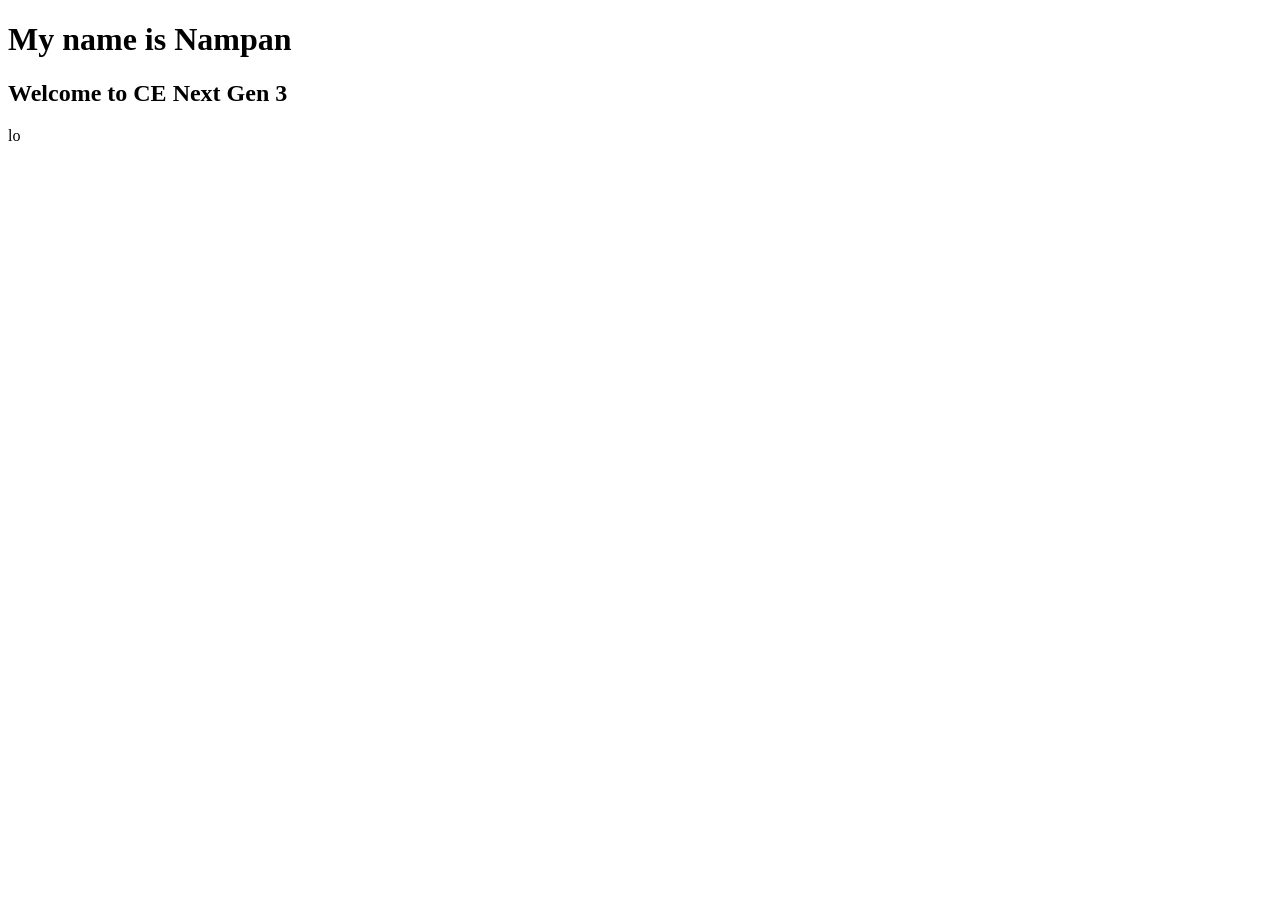
==== index.html @ 5a6c6805 "nampan" ====
<!DOCTYPE html>
<html lang="en">
<head>
    <meta charset="UTF-8">
    <meta name="viewport" content="width=device-width, initial-scale=1.0">
    <title>kwankao1452</title>
</head>
<body>
    <h1>My name is Nampan</h1>
    <h2>Welcome to CE Next Gen 3</h2>
    <p>lo</p>
</body>
</html>
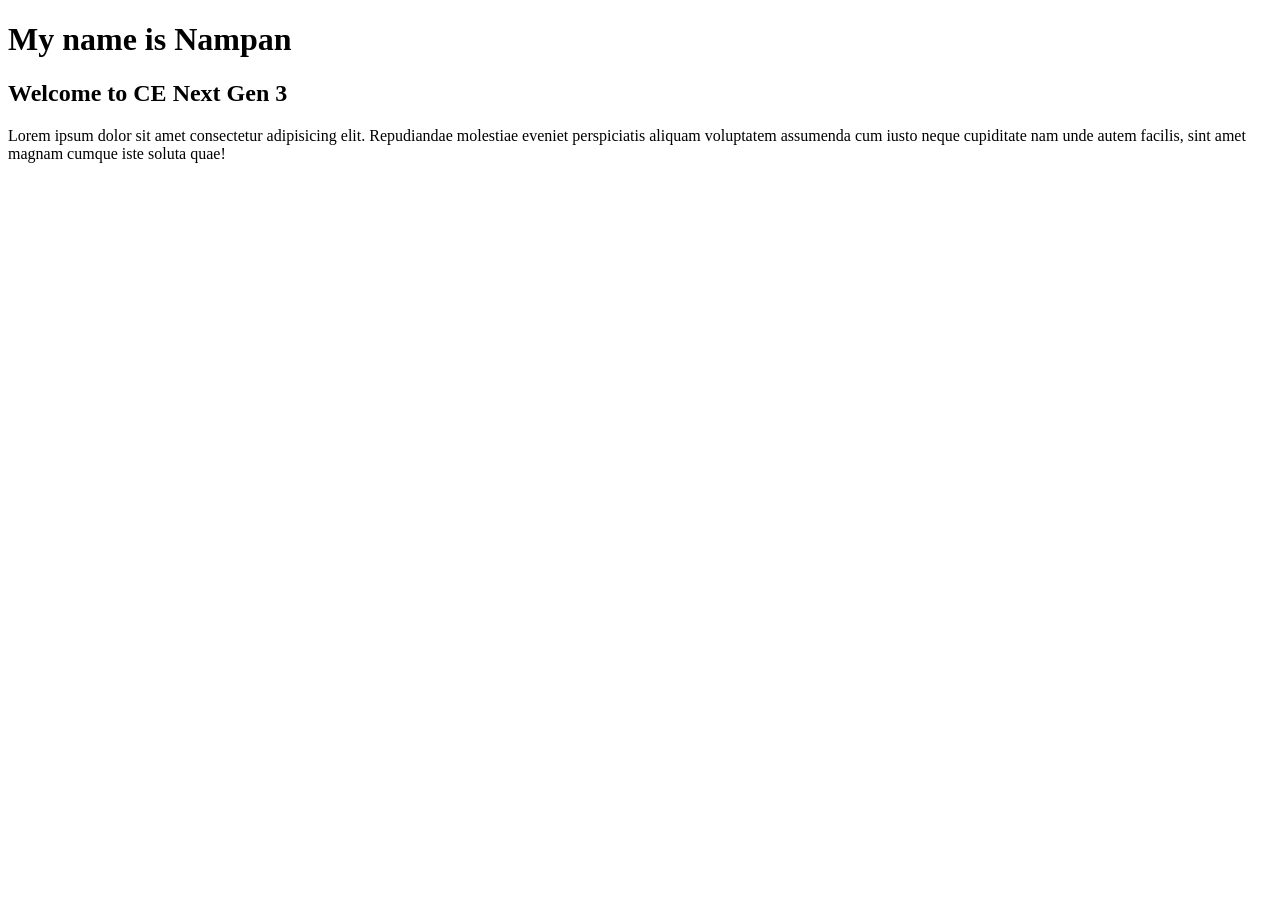
==== commit c6ff44d3: "Nampan" ====
--- a/index.html
+++ b/index.html
@@ -8,6 +8,7 @@
 <body>
     <h1>My name is Nampan</h1>
     <h2>Welcome to CE Next Gen 3</h2>
-    <p>lo</p>
+    <p>Lorem ipsum dolor sit amet consectetur adipisicing elit. Repudiandae molestiae eveniet perspiciatis aliquam voluptatem assumenda cum iusto neque cupiditate nam unde autem facilis, sint amet magnam cumque iste soluta quae!</p>
+    <script src="./script.js"></script>
 </body>
 </html>
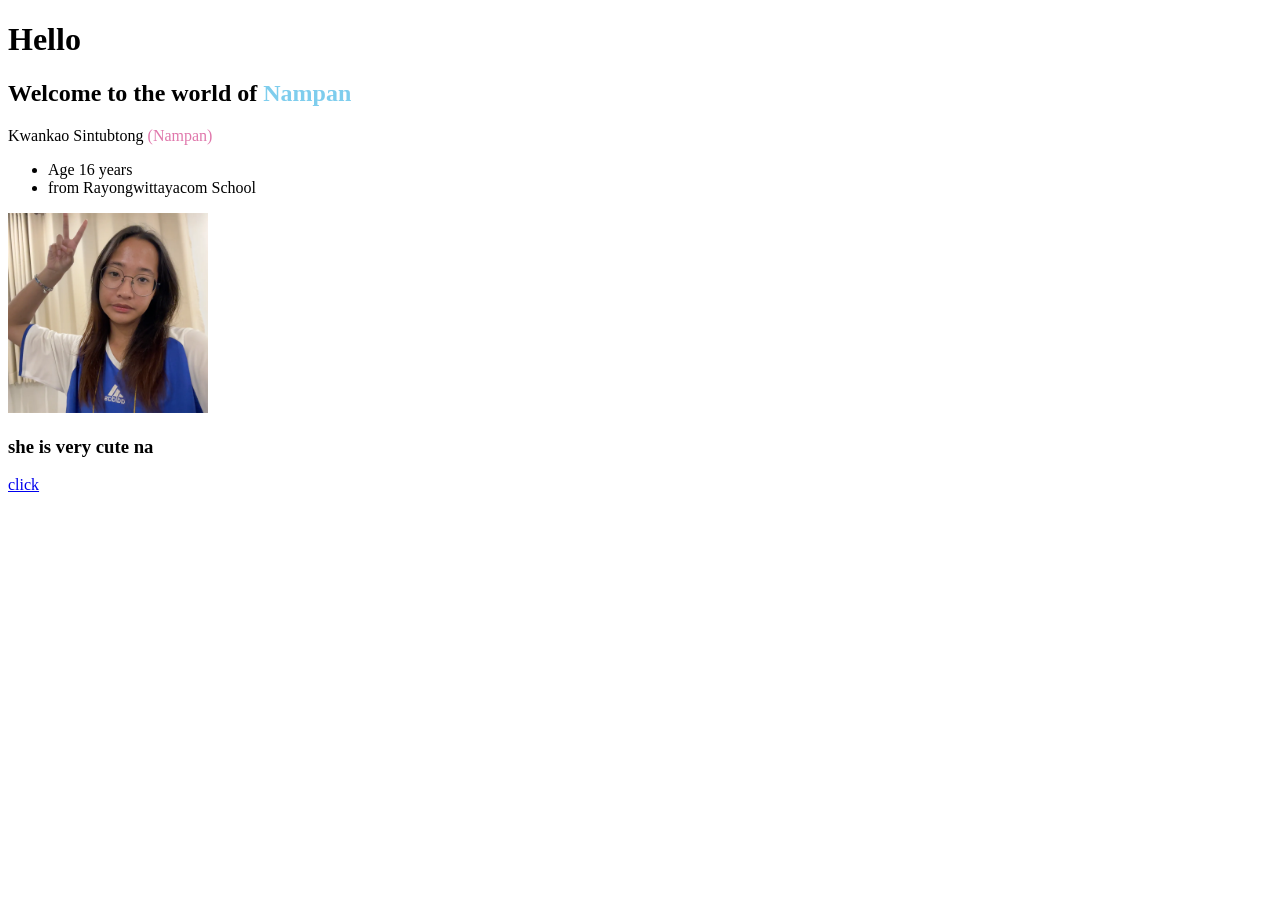
==== commit cef5b360: "nampan" ====
--- a/index.html
+++ b/index.html
@@ -4,11 +4,34 @@
     <meta charset="UTF-8">
     <meta name="viewport" content="width=device-width, initial-scale=1.0">
     <title>kwankao1452</title>
+    <link rel="stylesheet" href="style.css">
 </head>
 <body>
-    <h1>My name is Nampan</h1>
-    <h2>Welcome to CE Next Gen 3</h2>
-    <p>Lorem ipsum dolor sit amet consectetur adipisicing elit. Repudiandae molestiae eveniet perspiciatis aliquam voluptatem assumenda cum iusto neque cupiditate nam unde autem facilis, sint amet magnam cumque iste soluta quae!</p>
+    <div>
+            <div>
+                <h1>Hello</h1>
+                <h2>Welcome to the world of <span class="blue">Nampan</span> </h2>
+                <p>Kwankao Sintubtong <span class="mnj">(Nampan)</span></p>
+            </div>
+        
+        <div>
+            <ul>
+                <li>Age 16 years</li>
+                <li>from Rayongwittayacom School</li>
+            </ul>
+        </div>
+
+        <div>
+            <img src="IMG_9434.png" alt="" width="200">
+            <div>
+                <h3>she is very cute na</h3>
+            </div>
+                
+        </div>
+        <a href="C:\Users\Asus\OneDrive\เดสก์ท็อป\project_CE_NEXT_GEN3\kwankao1452.github.io\page2.html"traget_blank>click</a>
+        
+    </div>
+    
     <script src="./script.js"></script>
 </body>
 </html>
--- a/style.css
+++ b/style.css
@@ -0,0 +1,10 @@
+.mnj{
+    color: #e078ac;
+}
+.blue{
+    color: #7ecded;
+}
+.text{
+    display: flex;
+    justify-content: end;
+}
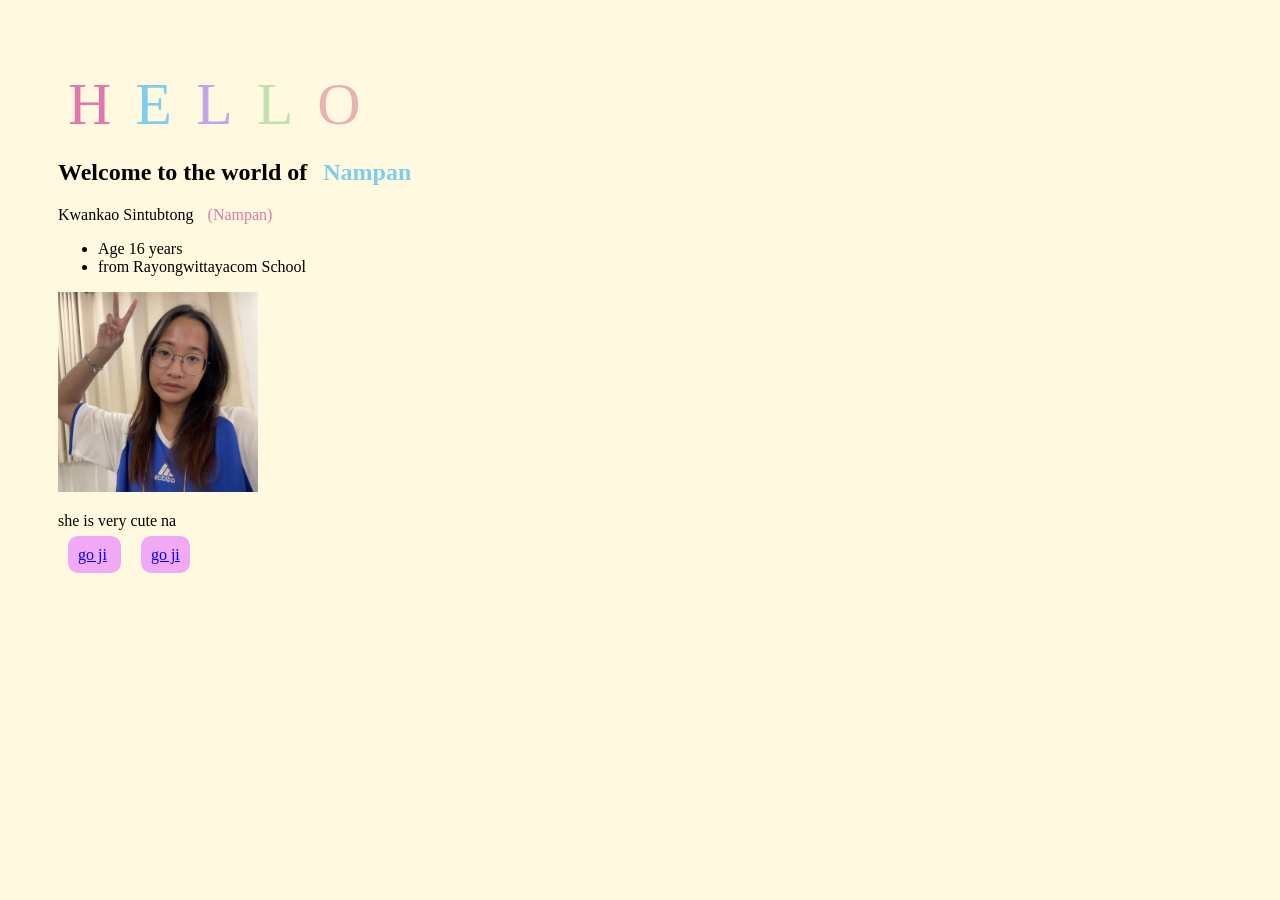
==== commit 4f79b3a3: "update" ====
--- a/index.html
+++ b/index.html
@@ -1,37 +1,57 @@
 <!DOCTYPE html>
 <html lang="en">
+
 <head>
     <meta charset="UTF-8">
     <meta name="viewport" content="width=device-width, initial-scale=1.0">
     <title>kwankao1452</title>
     <link rel="stylesheet" href="style.css">
 </head>
+
 <body>
-    <div>
+    <div class="con">
+        <div class="foo">
             <div>
-                <h1>Hello</h1>
+
+            </div>
+            <div>
+                <div>
+                    <span class="hello">H</span>
+                    <span class="hello1">E</span>
+                    <span class="hello2">L</span>
+                    <span class="hello3">L</span>
+                    <span class="hello4">O</span>
+
+                </div>
                 <h2>Welcome to the world of <span class="blue">Nampan</span> </h2>
                 <p>Kwankao Sintubtong <span class="mnj">(Nampan)</span></p>
             </div>
-        
-        <div>
-            <ul>
-                <li>Age 16 years</li>
-                <li>from Rayongwittayacom School</li>
-            </ul>
+
+            <div>
+                <ul>
+                    <li>Age 16 years</li>
+                    <li>from Rayongwittayacom School</li>
+                </ul>
+            </div>
+
+            <div>
+                <img src="IMG_9434.png" alt="" width="200">
+                <div>
+                    <p>she is very cute na</p>
+                </div>
+
+            </div>
+            <span id="botton">
+                <a href="./page2.html" target="_blank">go ji</a>
+            </span>
+            <span id="botton1">
+                <a href="./page3.html" target="_blank">go ji</a>
+            </span>
+
+
         </div>
-
-        <div>
-            <img src="IMG_9434.png" alt="" width="200">
-            <div>
-                <h3>she is very cute na</h3>
-            </div>
-                
-        </div>
-        <a href="C:\Users\Asus\OneDrive\เดสก์ท็อป\project_CE_NEXT_GEN3\kwankao1452.github.io\page2.html"traget_blank>click</a>
-        
     </div>
-    
     <script src="./script.js"></script>
 </body>
+
 </html>
--- a/style.css
+++ b/style.css
@@ -7,4 +7,49 @@
 .text{
     display: flex;
     justify-content: end;
+}
+body{
+    background-color: #fffadf;
+}
+.foo{
+    margin: 70px 50px 70px 50px;
+}
+.foo2{
+    margin: 20px 50px 20px 50px;
+}
+.big_text{
+    font-size: 60px;
+}
+#botton{
+    background-color: rgb(241, 168, 245);
+    padding: 10px;
+    border-radius: 10px;
+}
+.hello{
+    font-size: 60px;
+    color: #e078ac;
+}
+.hello1{
+    font-size: 60px;
+    color: #7ecded;
+}
+.hello2{
+    font-size: 60px;
+    color: #c3a5e7;
+}
+.hello3{
+    font-size: 60px;
+    color: #c0e0ae;
+}
+.hello4{
+    font-size: 60px;
+    color: #e9b2b2;
+}
+span{
+    margin: 10px;
+}
+#botton1{
+    background-color: rgb(241, 168, 245);
+    padding: 10px;
+    border-radius: 10px;
 }
